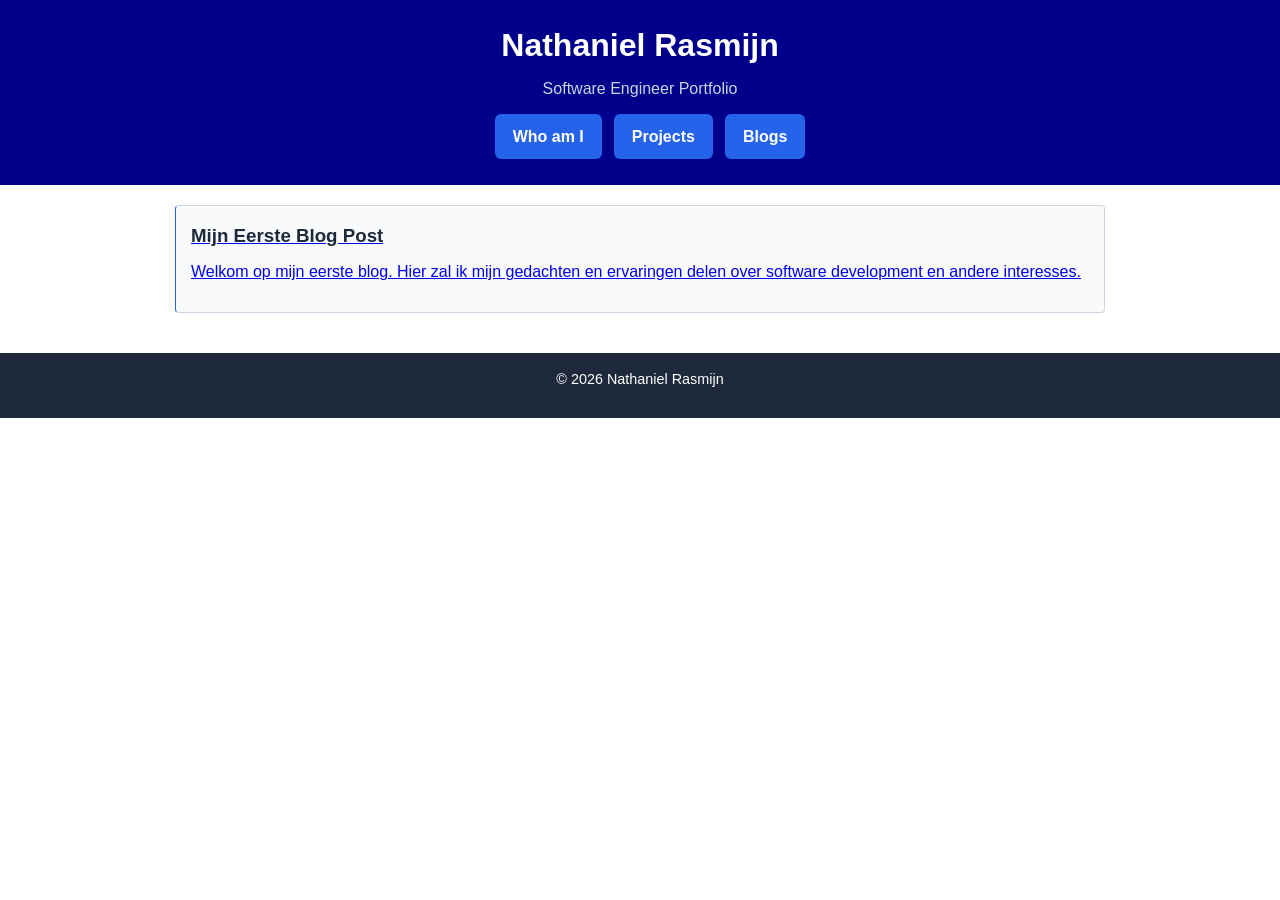
==== blog.html @ 162cea48 "changed whoami to index" ====
<!DOCTYPE html>
<html>
    <head>
        <meta charset="UTF-8">
        <meta name="viewport" content="width=device-width, initial-scale=1.0">
        <title>Blog | Nathaniel Rasmijn</title>
        <link rel="stylesheet" href="css/styles.css">
    </head>

    <body>
        <header>
            <div>
                <h1> Nathaniel Rasmijn </h1>
                <p> Software Engineer Portfolio </p>
            </div>
            <nav>
                <ul>
                    <li><a href="/whoami.html">Who am I</a></li>
                    <li><a href="projects.html">Projects</a></li>
                    <li><a href="blog.html">Blogs</a></li>
                </ul>    
            </nav>
        </header>
        
        <main>
            <article class="blog-card">
                <a href="blogs/post1.html" target="_self" rel="noopener noreferrer">
                    <h3>Mijn Eerste Blog Post</h3>
                    <p>Welkom op mijn eerste blog. Hier zal ik mijn gedachten en ervaringen delen over software development en andere interesses.</p></a>
            </article>
        </main>

        <footer>
            <p>&copy; 2026 Nathaniel Rasmijn</p>
        </footer>
    </body>
</html>
---- css/styles.css ----
* {
    box-sizing: border-box;
    margin: 0;
    padding: 0;
}

body  {
    font-family: Arial, sans-serif;
    line-height: 1.6;
    background-color: white;
    color: #222222;
    display: flex;
    flex-direction: column;
    /*min-height: 100vh;*/
}

/* Header Styles */

header { 
    background-color: darkblue;
    color:white;
    padding: 20px;
    text-align: center;
}

header h1 {
    font-size: 1.8;
    margin-bottom: 5px;
}

header p{
    color: #cbd5e1;
}

/* Navigation Styles */

nav  {
    margin-top: 10px;
}

nav ul{
    list-style: none;
    display: flex;
    justify-content: center;
    gap: 12px;
    flex-wrap: wrap;
}

nav a {
    display: inline-block;
    text-decoration: none;
    background-color: #2563eb;
    color: white;
    padding: 10px 18px;
    border-radius: 6px;
    font-weight: bold;
}

nav a:hover,
nav a:focus {
    background-color: #1d4ed8;
}

main{
    flex: 1;
    padding: 0 15px;
    max-width: 960px;
    margin: 20px auto;
    width: 100%;
}

section {
    background-color: white;
    padding: 20px;
    border-radius: 8px;
    margin-bottom: 20px;
    border: 1px solid #e2e8f0;
}

h2{
    color: #0f172a;
    border-bottom: 2px solid #e2e8f0;
    padding-bottom: 8px;
    margin-bottom: 15px;
}

h3{

    color: #1e293b;
    margin-bottom: 8px;
}

p{
    margin-bottom: 12px;
}

ul{
    margin-left: 20px;
}

li {

    margin-bottom: 6px;
}

.cards-container {
    display: flex;
    flex-wrap: wrap;
    gap: 15px;
}

article{
    background-color: #f8fafc;
    padding: 15px;
    border-radius: 4px;
    flex: 1 1 260px;
    border: 1px solid #cbd5e1;
    border-left: 1px solid #2563eb;
}

/* Project Card Styles */
.project-card {
    padding: 15px;
    transition: transform 0.3s ease, box-shadow 0.3s ease;
}

.project-card:hover {
    transform: translateY(-5px);
    box-shadow: 0 4px 12px rgba(0, 0, 0, 12);
}

.project-card h3 {
    margin-bottom: 8px;
    color: #1e293b;
}

.project-card p {
    color: #475569;
    font-size: 0.95rem;
    margin-bottom: 12px;
}

.tech-tag {
    display: inline-block;
    font-size: 0.8rem;
    font-weight: bold;
    color: #2563eb;
    background-color: #e0e7ff;
    padding: 4px 8px;
    border-radius: 4px;
}

/* Blogs Styles */
.blog-card {
    padding: 15px;
    transition: transform 0.3s ease, box-shadow 0.3s ease;
}
.blog-card:hover {
    transform: translateY(-5px);
    box-shadow: 0 4px 12px rgba(0, 0, 0, 12);
}

/* Footer Styles */
footer{

    background-color: #1e293b;
    color: white;
    text-align: center;
    padding: 15px 0;
    font-size: 0.9rem;
    margin-top: 20px;
}

@media (max-width: 480px) {
    nav ul {
        flex-direction: column;
    }

    nav a {
        text-align: center;
    }

    .cards-container {
        flex-direction: column;
    }
}
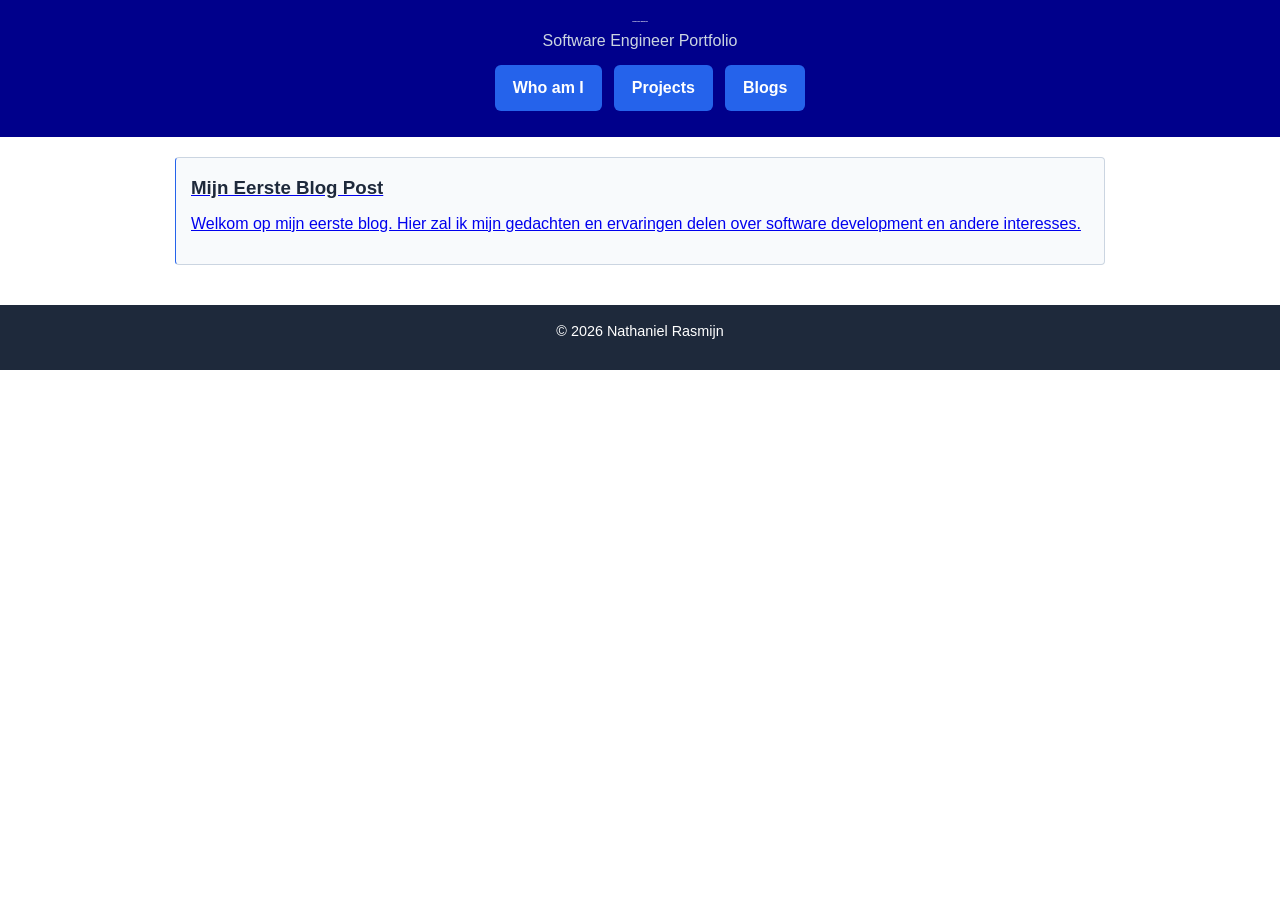
==== commit c65f2357: "updated blog.html en css" ====
--- a/blog.html
+++ b/blog.html
@@ -1,5 +1,5 @@
 <!DOCTYPE html>
-<html>
+<html lang="nl">
     <head>
         <meta charset="UTF-8">
         <meta name="viewport" content="width=device-width, initial-scale=1.0">
@@ -9,13 +9,11 @@
 
     <body>
         <header>
-            <div>
                 <h1> Nathaniel Rasmijn </h1>
                 <p> Software Engineer Portfolio </p>
-            </div>
             <nav>
                 <ul>
-                    <li><a href="/whoami.html">Who am I</a></li>
+                    <li><a href="index.html">Who am I</a></li>
                     <li><a href="projects.html">Projects</a></li>
                     <li><a href="blog.html">Blogs</a></li>
                 </ul>    
--- a/css/styles.css
+++ b/css/styles.css
@@ -24,7 +24,7 @@
 }
 
 header h1 {
-    font-size: 1.8;
+    font-size: 1.8px;
     margin-bottom: 5px;
 }
 
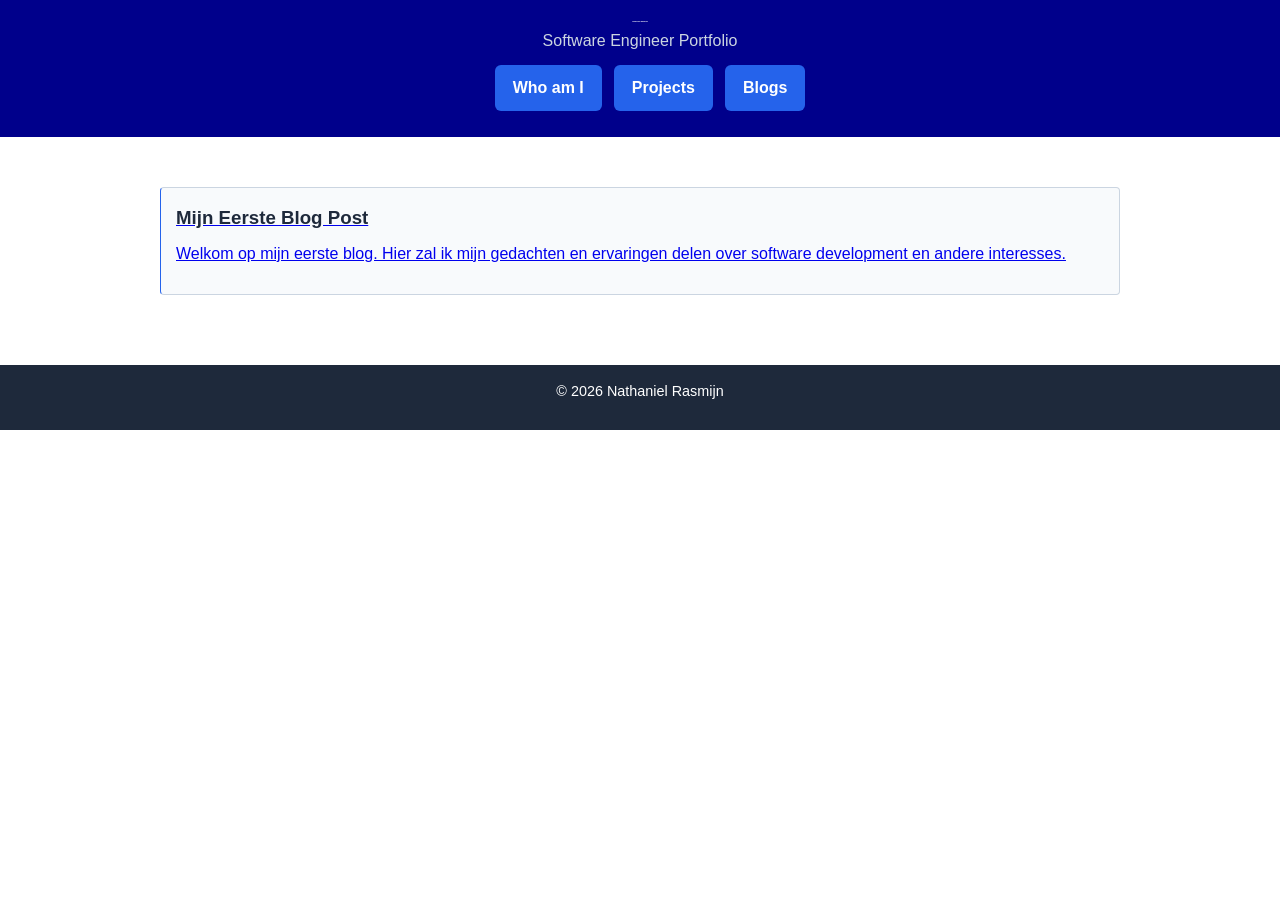
==== commit 759b78b7: "changed de header to a div to get texts" ====
--- a/blog.html
+++ b/blog.html
@@ -9,8 +9,10 @@
 
     <body>
         <header>
+            <div>
                 <h1> Nathaniel Rasmijn </h1>
                 <p> Software Engineer Portfolio </p>
+            </div>
             <nav>
                 <ul>
                     <li><a href="index.html">Who am I</a></li>
--- a/css/styles.css
+++ b/css/styles.css
@@ -171,6 +171,22 @@
     margin-top: 20px;
 }
 
+@media (min-width: 1024px) {
+    main {
+        padding: 30px 0;
+    }
+}
+
+@media (max-width: 768px) {
+    main {
+        padding: 15px;
+    }
+
+    .cards-container {
+        gap: 12px;
+    }
+}
+
 @media (max-width: 480px) {
     nav ul {
         flex-direction: column;
@@ -183,4 +199,8 @@
     .cards-container {
         flex-direction: column;
     }
+
+    article {
+        flex: 1 1 100%;
+    }
 }
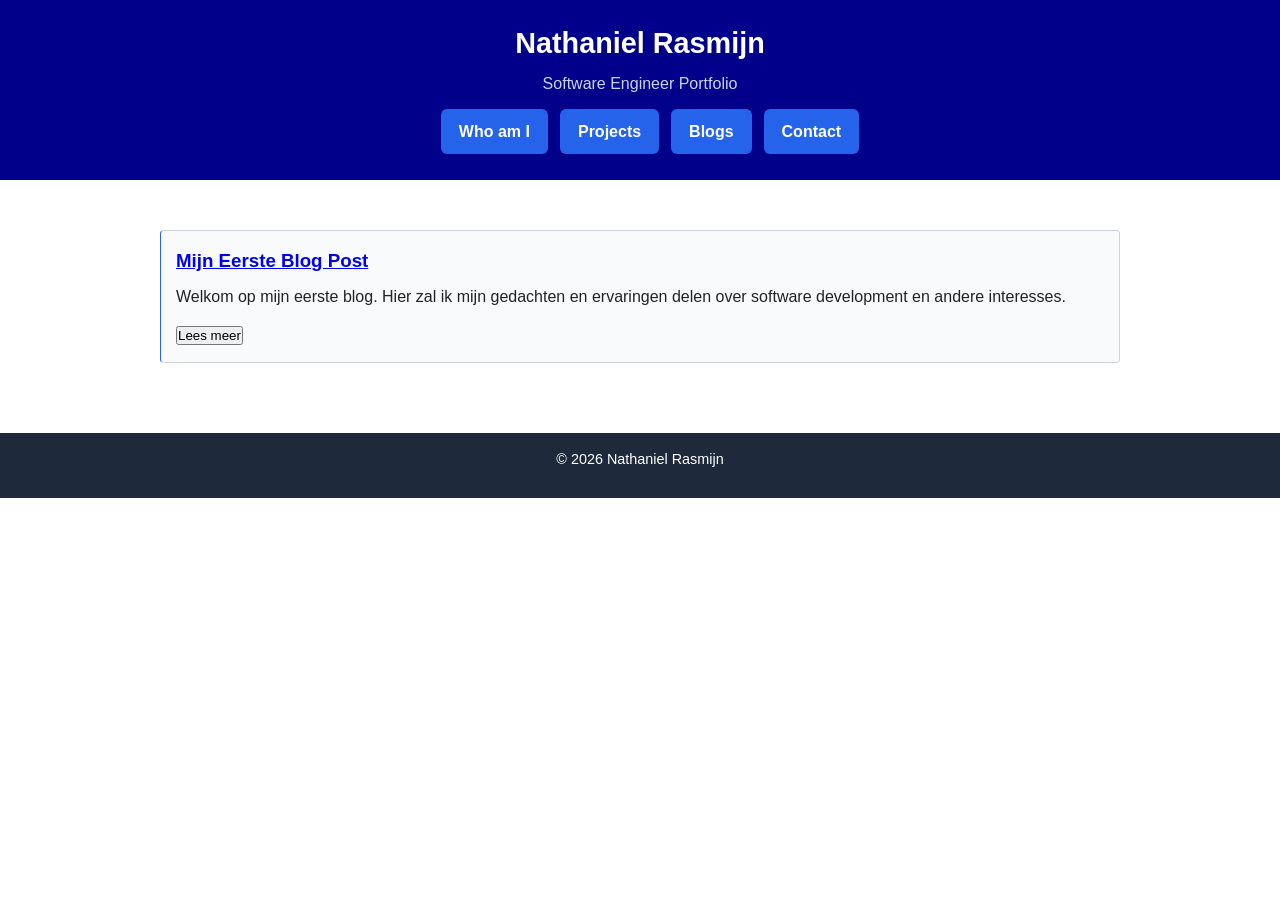
==== commit a0b6fe49: "Opdracht 2 klaar" ====
--- a/blog.html
+++ b/blog.html
@@ -5,6 +5,7 @@
         <meta name="viewport" content="width=device-width, initial-scale=1.0">
         <title>Blog | Nathaniel Rasmijn</title>
         <link rel="stylesheet" href="css/styles.css">
+        <script src="js/blog.js" defer></script>
     </head>
 
     <body>
@@ -18,15 +19,23 @@
                     <li><a href="index.html">Who am I</a></li>
                     <li><a href="projects.html">Projects</a></li>
                     <li><a href="blog.html">Blogs</a></li>
+                    <li><a href="contact.html">Contact</a></li>
                 </ul>    
             </nav>
         </header>
         
         <main>
             <article class="blog-card">
-                <a href="blogs/post1.html" target="_self" rel="noopener noreferrer">
-                    <h3>Mijn Eerste Blog Post</h3>
-                    <p>Welkom op mijn eerste blog. Hier zal ik mijn gedachten en ervaringen delen over software development en andere interesses.</p></a>
+                <h3><a href="blogs/post1.html">Mijn Eerste Blog Post</a></h3>
+                <p>Welkom op mijn eerste blog. Hier zal ik mijn gedachten en ervaringen delen over software development en andere interesses.</p>
+
+                <p id="blog1-extra" hidden>
+                    Software development is een interessante vak waar ik erg van hou. Toen ik voor het eerst een game maakte, dacht ik niet dat er zoveel werk en gedachten nodig waren.
+                </p>
+                <button type="button" class="lees-meer-knop"
+                        aria-expanded="false" aria-controls="blog1-extra">
+                    Lees meer
+                </button>
             </article>
         </main>
 
--- a/css/styles.css
+++ b/css/styles.css
@@ -24,7 +24,7 @@
 }
 
 header h1 {
-    font-size: 1.8px;
+    font-size: 1.8rem;
     margin-bottom: 5px;
 }
 
@@ -119,28 +119,28 @@
 }
 
 /* Project Card Styles */
-.project-card {
+.projectcard {
     padding: 15px;
     transition: transform 0.3s ease, box-shadow 0.3s ease;
 }
 
-.project-card:hover {
+.projectcard:hover {
     transform: translateY(-5px);
-    box-shadow: 0 4px 12px rgba(0, 0, 0, 12);
-}
-
-.project-card h3 {
+    box-shadow: 0 4px 12px rgba(0, 0, 0, 0.12);
+}
+
+.projectcard h3 {
     margin-bottom: 8px;
     color: #1e293b;
 }
 
-.project-card p {
+.projectcard p {
     color: #475569;
     font-size: 0.95rem;
     margin-bottom: 12px;
 }
 
-.tech-tag {
+.tags-container {
     display: inline-block;
     font-size: 0.8rem;
     font-weight: bold;
@@ -155,10 +155,81 @@
     padding: 15px;
     transition: transform 0.3s ease, box-shadow 0.3s ease;
 }
-.blog-card:hover {
-    transform: translateY(-5px);
-    box-shadow: 0 4px 12px rgba(0, 0, 0, 12);
-}
+
+/* Filter Buttons Styles */
+.filter-buttons button[aria-pressed="false"] {
+    display: inline-flex;
+    gap: 10px;
+    margin-bottom: 15px;
+    text-decoration: none;
+    background-color: #2563eb;
+    color: white;
+    padding: 10px 18px;
+    border-radius: 6px;
+    font-weight: bold;
+    border: none;
+}
+.filter-buttons button[aria-pressed="false"]:hover,
+.filter-buttons button:focus {
+    background-color: #1d4ed8;
+}
+
+.filter-buttons button[aria-pressed="true"] {
+    display: inline-flex;
+    gap: 10px;
+    margin-bottom: 15px;
+    text-decoration: none;
+    background-color: #031743;
+    color: white;
+    padding: 10px 18px;
+    border-radius: 6px;
+    font-weight: bold;
+    border: none;
+}
+
+/* Contact Form Styles */
+.form-veld {
+    margin-bottom: 15px;
+    label {
+        display: block;
+        margin-bottom: 5px;
+        font-weight: bold;
+    }
+    input, textarea {
+        width: 40%;
+        padding: 8px;
+        border: 1px solid #cbd5e1;
+        border-radius: 4px;
+    }
+}
+
+.foutmelding{
+    color: red;
+    font-size: 0.85rem;
+    margin-top: 5px;
+    display: block;
+}
+
+#bevestiging {
+    color: green;
+    font-size: 1rem;
+    margin-top: 15px;
+    font-weight: bold;
+}
+
+#contact-form button{
+    display: inline-flex;
+    gap: 10px;
+    margin-bottom: 15px;
+    text-decoration: none;
+    background-color: #031743;
+    color: white;
+    padding: 10px 18px;
+    border-radius: 6px;
+    font-weight: bold;
+    border: none;
+}
+
 
 /* Footer Styles */
 footer{
